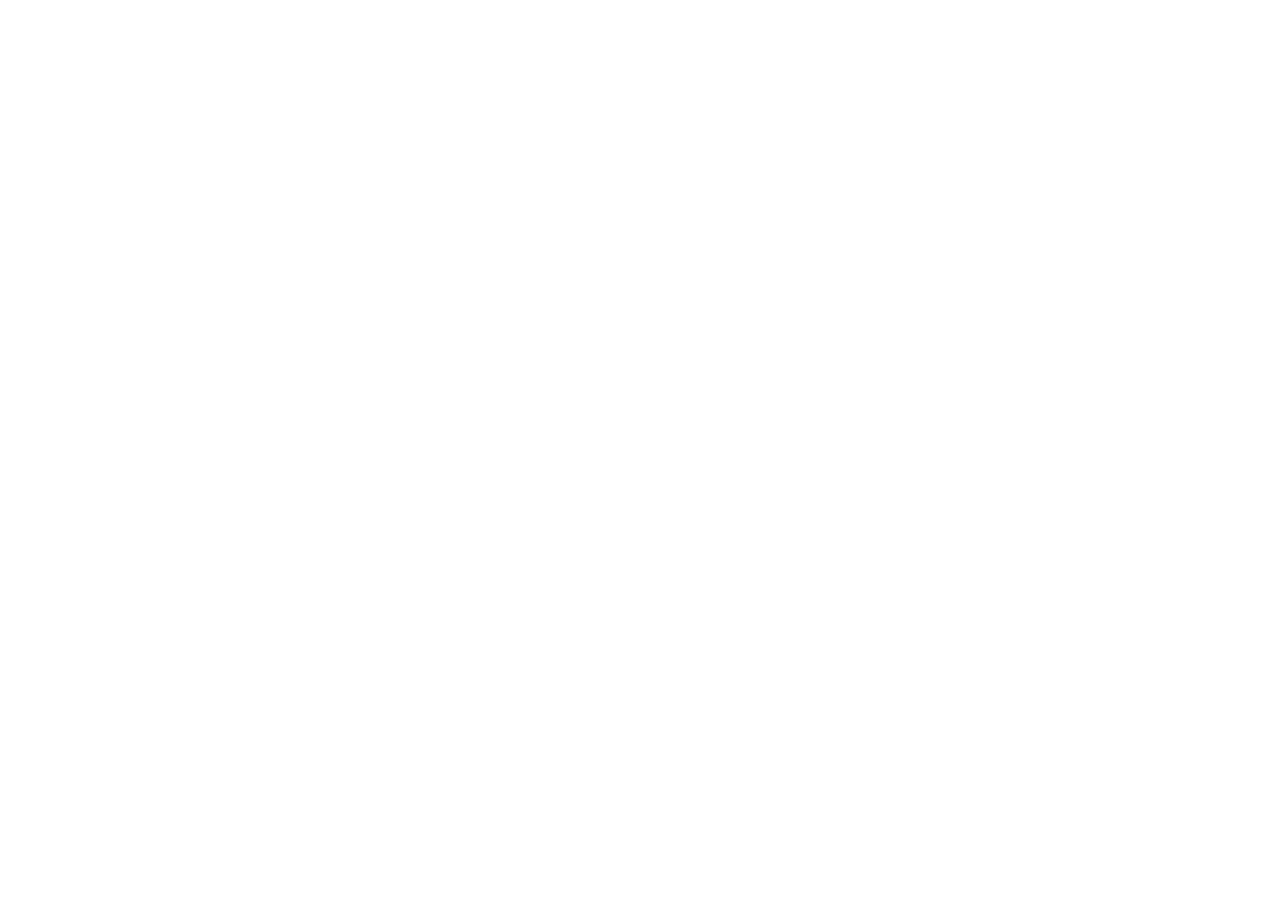
==== web/index.html @ 2744ab9e "Initial commit" ====
<!DOCTYPE html>

<html>
<head>
    <meta charset="utf-8">
    <meta http-equiv="X-UA-Compatible" content="IE=edge">
    <meta name="viewport" content="width=device-width, initial-scale=1.0">
    <meta name="scaffolded-by" content="https://github.com/google/stagehand">
    <title></title>
    <link rel="stylesheet" href="styles.css">
    <link rel="icon" href="favicon.ico">
    <script defer src="main.dart" type="application/dart"></script>
    <script defer src="packages/browser/dart.js"></script>
</head>

<body>

  <div id="output"></div>

</body>
</html>
---- web/styles.css ----
@import url(https://fonts.googleapis.com/css?family=Roboto);

html, body {
  width: 100%;
  height: 100%;
  margin: 0;
  padding: 0;
  font-family: 'Roboto', sans-serif;
}

#output {
  padding: 20px;
  text-align: center;
}
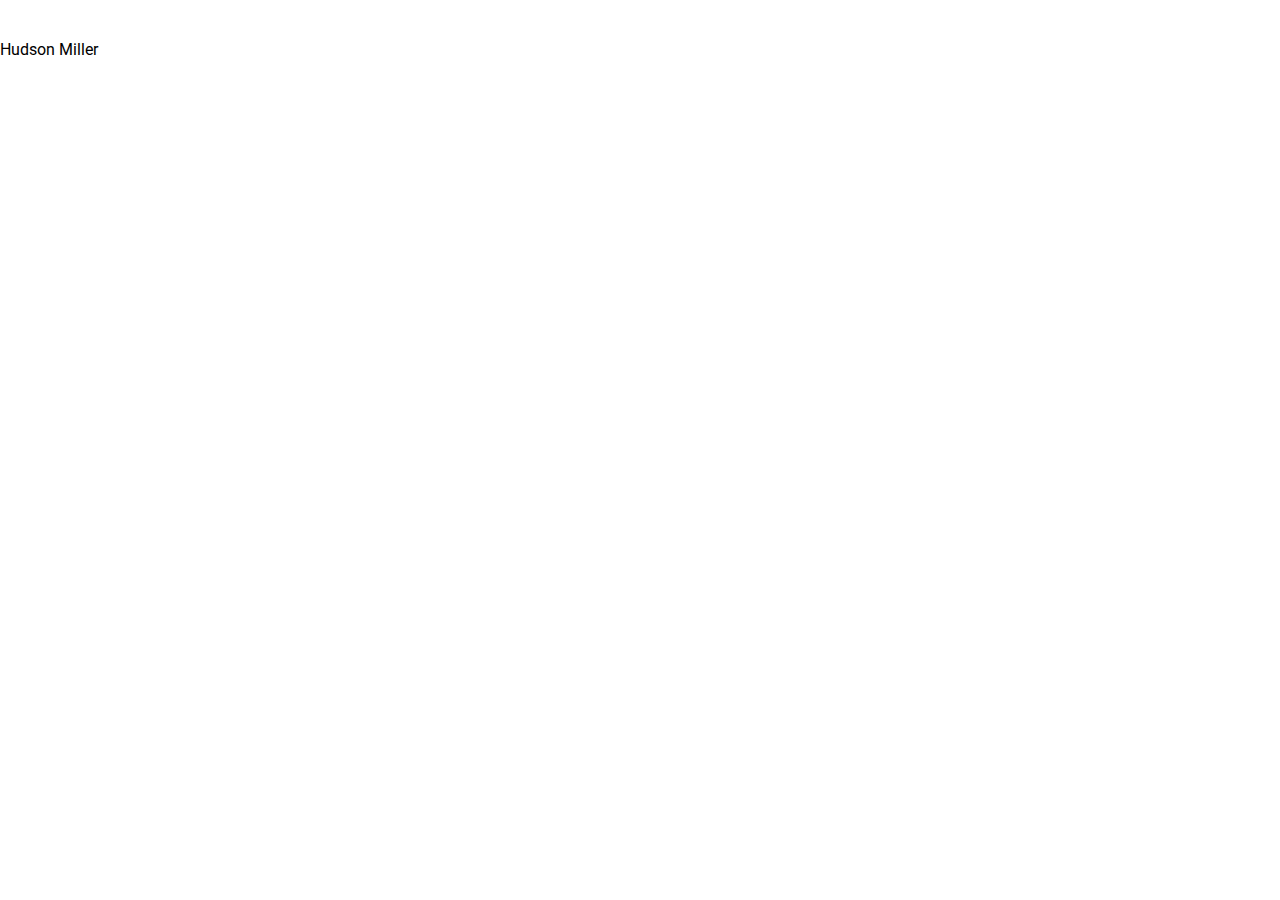
==== commit 5c079188: "prepping for push" ====
--- a/web/index.html
+++ b/web/index.html
@@ -16,6 +16,6 @@
 <body>
 
   <div id="output"></div>
-
+    <div>Hudson Miller</div>
 </body>
 </html>
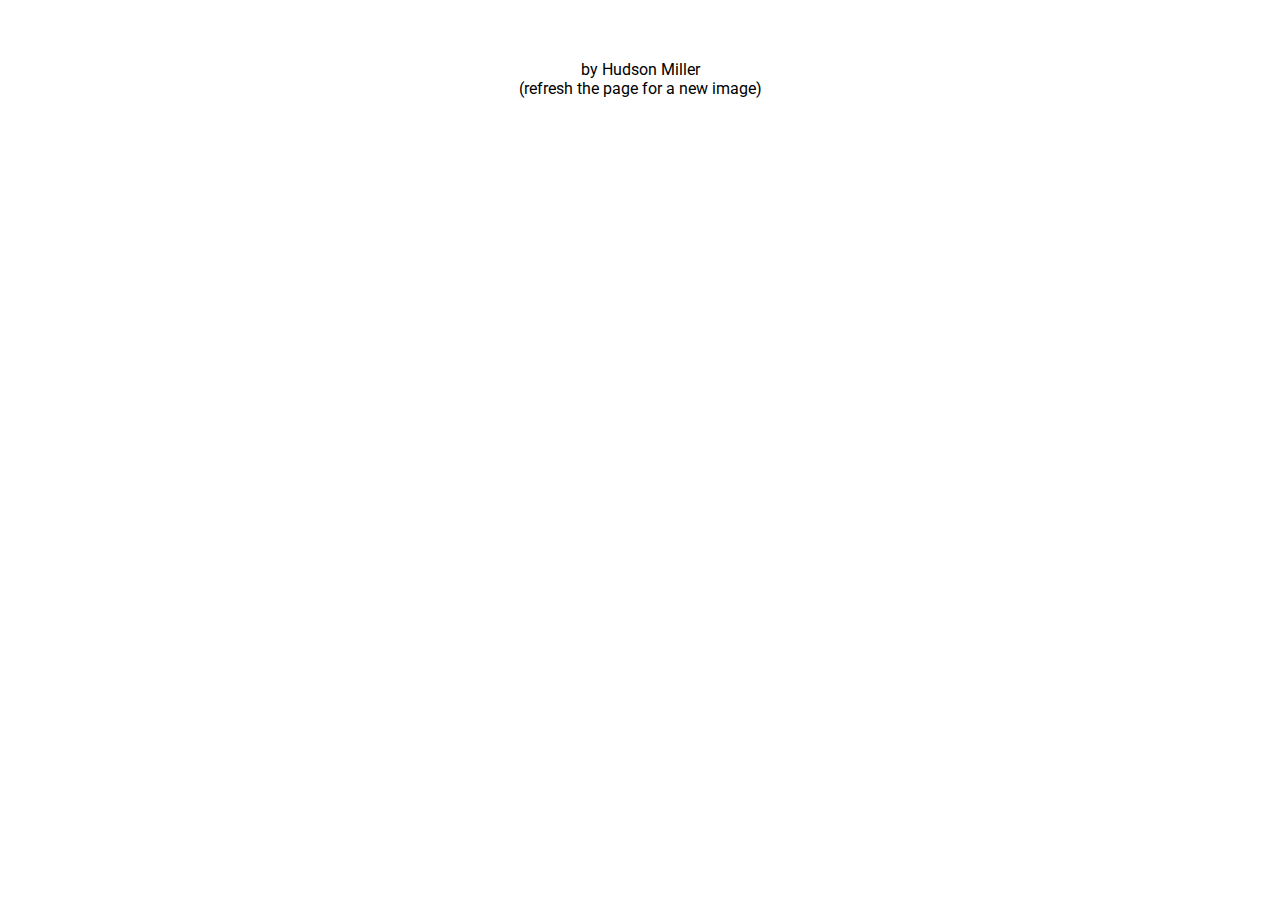
==== commit 05434e71: "added colors (sometimes)" ====
--- a/web/index.html
+++ b/web/index.html
@@ -8,7 +8,6 @@
     <meta name="scaffolded-by" content="https://github.com/google/stagehand">
     <title></title>
     <link rel="stylesheet" href="styles.css">
-    <link rel="icon" href="favicon.ico">
     <script defer src="main.dart" type="application/dart"></script>
     <script defer src="packages/browser/dart.js"></script>
 </head>
@@ -16,6 +15,7 @@
 <body>
 
   <div id="output"></div>
-    <div>Hudson Miller</div>
+  <div>by Hudson Miller<br>
+  (refresh the page for a new image)</div>
 </body>
 </html>
--- a/web/styles.css
+++ b/web/styles.css
@@ -8,7 +8,7 @@
   font-family: 'Roboto', sans-serif;
 }
 
-#output {
+div {
   padding: 20px;
   text-align: center;
 }
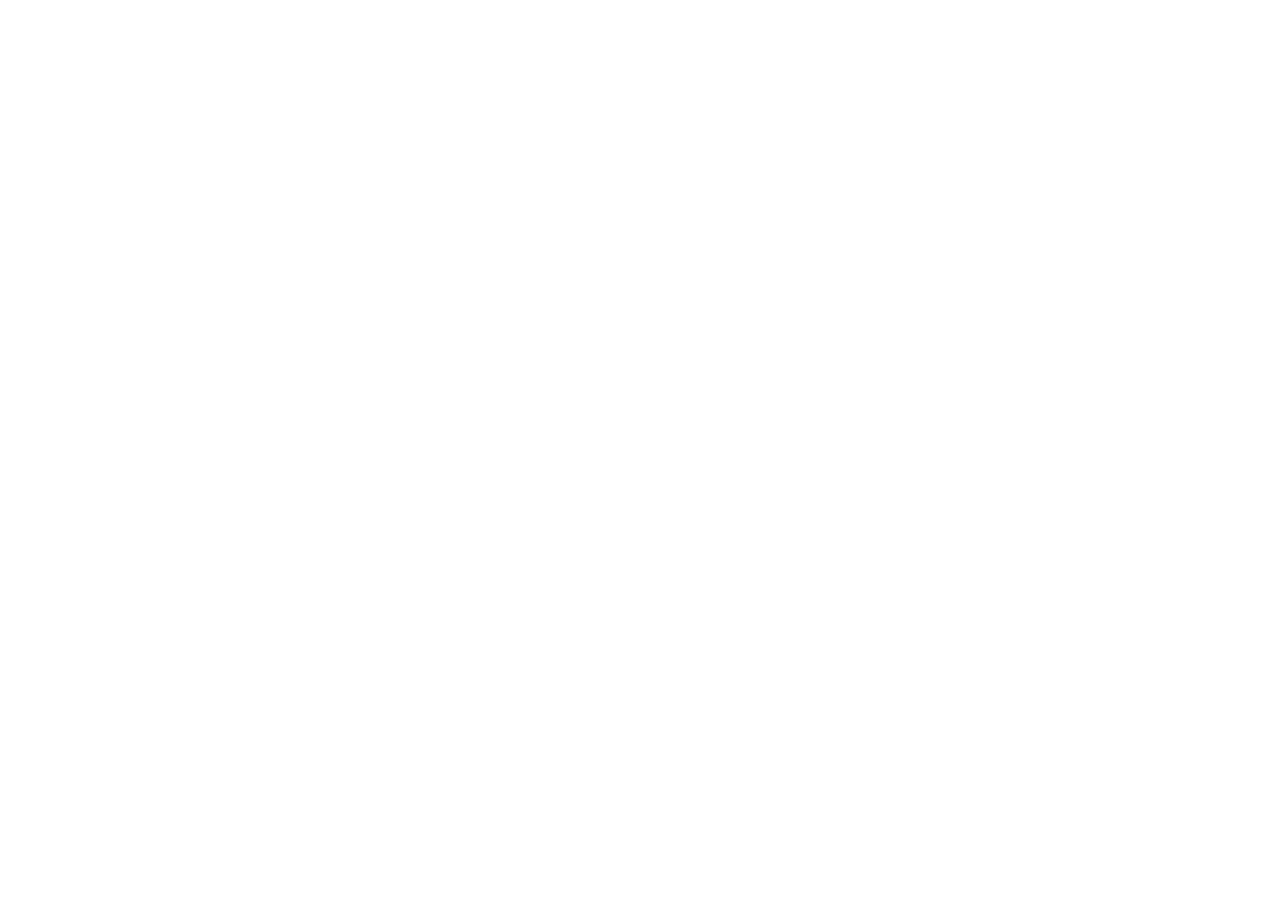
==== commit 482d5783: "work so far to integrate dollpart changes" ====
--- a/web/index.html
+++ b/web/index.html
@@ -8,14 +8,10 @@
     <meta name="scaffolded-by" content="https://github.com/google/stagehand">
     <title></title>
     <link rel="stylesheet" href="styles.css">
-    <script defer src="main.dart" type="application/dart"></script>
-    <script defer src="packages/browser/dart.js"></script>
+    <script defer src="main.dart.js"></script>
 </head>
 
 <body>
-
-  <div id="output"></div>
-  <div>by Hudson Miller<br>
-  (refresh the page for a new image)</div>
+  <div id="output" style="position: relative"></div>
 </body>
 </html>
